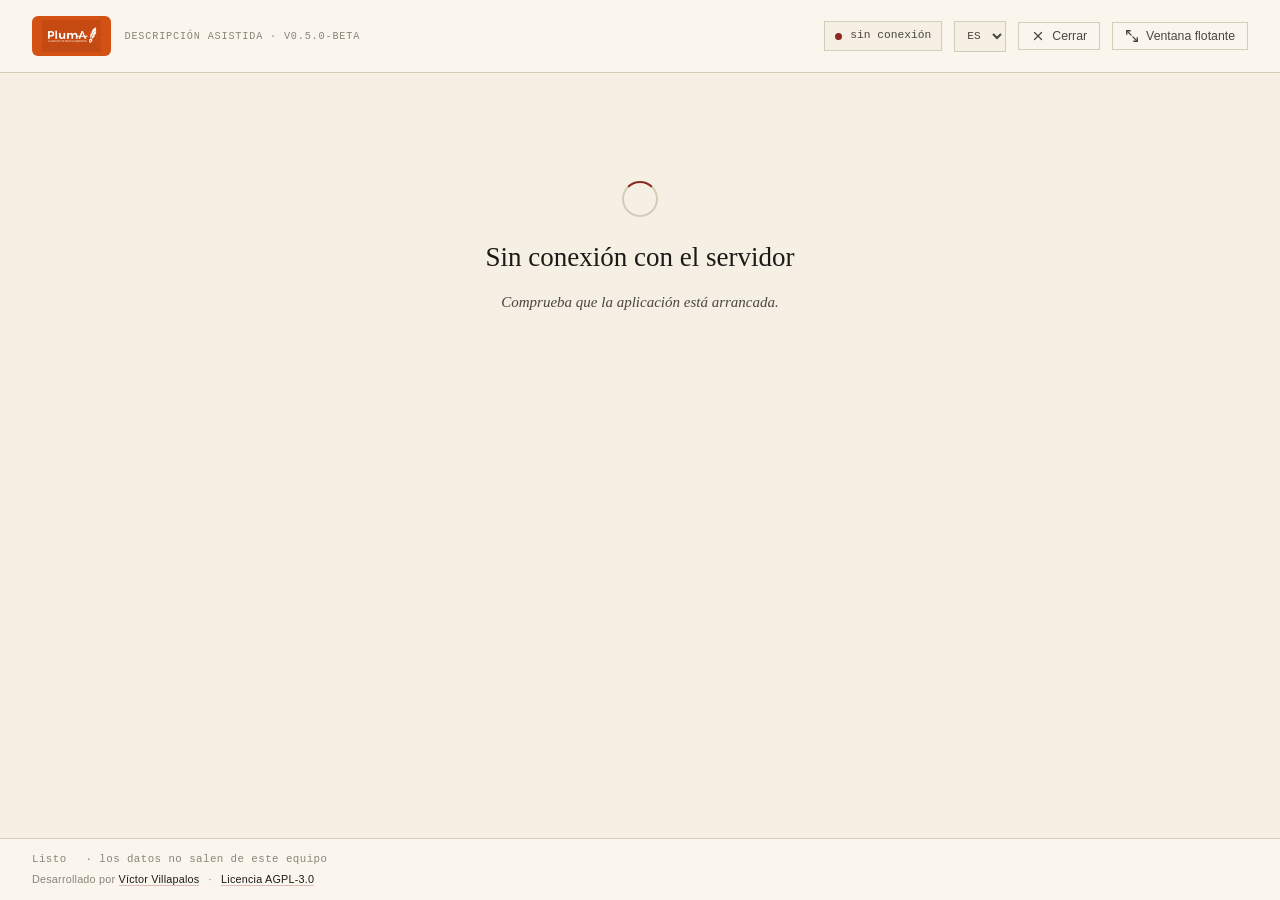
==== frontend/static/index.html @ 793b1671 "Corrige rutas offline y política de cierre/apagado en PlumA beta" ====
<!DOCTYPE html>
<html lang="es">
<head>
<meta charset="UTF-8">
<meta name="viewport" content="width=device-width, initial-scale=1.0">
<meta name="color-scheme" content="light">
<title>PlumA</title>

<!-- Sin dependencias externas: la interfaz usa tipografías del sistema
     y no carga Google Fonts ni otros CDN. -->

<link rel="stylesheet" href="styles.css">

<link rel="icon" type="image/x-icon" href="img/favicon.ico">
<link rel="apple-touch-icon" sizes="180x180" href="img/apple-touch-icon.png">
</head>
<body>

<!-- =========================================================================
     CABECERA
     ====================================================================== -->
<header>
  <div class="marca">
    <img class="marca-logo" src="img/pluma-logo-header.png"
         alt="PlumA" width="auto" height="40">
    <div class="marca-texto">
      <div class="marca-subtitulo" data-i18n="brand.subtitle">AI Assistant for Archival Description · v0.5.0-beta</div>
    </div>
  </div>

  <div class="controles-cabecera">
    <div class="estado-modelo" id="estado-modelo" title="Estado del motor de IA" data-i18n-title="engine.statusTitle">
      <span class="estado-punto" id="estado-punto"></span>
      <span id="estado-texto" data-i18n="engine.checking">comprobando…</span>
    </div>

    <label class="selector-idioma-label" title="Idioma de la interfaz" data-i18n-title="language.title">
      <span class="solo-lectores" data-i18n="language.label">Idioma</span>
      <select class="selector-idioma" id="selector-idioma" aria-label="Idioma de la interfaz" data-i18n-aria-label="language.title">
        <option value="es">ES</option>
        <option value="en">EN</option>
      </select>
    </label>

    <button class="boton-cabecera" id="boton-cerrar-interfaz" title="Cerrar solo la interfaz" data-i18n-title="closeInterface.title">
      <svg width="14" height="14" viewBox="0 0 16 16" fill="none" stroke="currentColor" stroke-width="1.5" stroke-linecap="round" stroke-linejoin="round">
        <path d="M4 4 L12 12"/>
        <path d="M12 4 L4 12"/>
      </svg>
      <span data-i18n="closeInterface.button">Cerrar</span>
    </button>

    <button class="boton-cabecera boton-apagar" id="boton-apagar" style="display:none" aria-hidden="true" disabled title="Apagar el servidor local" data-i18n-title="shutdown.title">
      <svg width="14" height="14" viewBox="0 0 16 16" fill="none" stroke="currentColor" stroke-width="1.5" stroke-linecap="round" stroke-linejoin="round">
        <path d="M8 2 L8 8"/>
        <path d="M4.5 4.5 A5 5 0 1 0 11.5 4.5"/>
      </svg>
      <span data-i18n="shutdown.button">Apagar</span>
    </button>

    <button class="boton-cabecera" id="boton-flotante" title="Abrir en ventana flotante sobre otras aplicaciones" data-i18n-title="float.title">
      <svg width="14" height="14" viewBox="0 0 16 16" fill="none" stroke="currentColor" stroke-width="1.5" stroke-linecap="round" stroke-linejoin="round">
        <path d="M6 2 L2 2 L2 6"/>
        <path d="M10 14 L14 14 L14 10"/>
        <path d="M2 2 L7 7"/>
        <path d="M14 14 L9 9"/>
      </svg>
      <span data-i18n="float.button">Ventana flotante</span>
    </button>
  </div>
</header>

<!-- =========================================================================
     CONTENIDO PRINCIPAL
     Tres pantallas que se alternan según el estado de la aplicación.
     ====================================================================== -->
<main>

  <!-- ==== Pantalla 1: motor no listo ================================== -->
  <section class="pantalla pantalla-motor" id="pantalla-motor">
    <div class="spinner"></div>
    <h1 id="motor-titulo" data-i18n="engine.preparingTitle">Preparando el asistente…</h1>
    <p id="motor-mensaje" data-i18n="engine.checkingFull">Comprobando el motor de IA</p>
    <div class="error-motor" id="motor-error" style="display: none;"></div>
  </section>

  <!-- ==== Pantalla 2: bienvenida ======================================= -->
  <section class="pantalla bienvenida" id="pantalla-bienvenida">
    <h1 class="bienvenida-titular" data-i18n-html="welcome.title">
      Descripción archivística asistida,<br>en su propio equipo.
    </h1>
    <p class="bienvenida-descripcion" data-i18n="welcome.description">
      Suba un documento y reciba propuestas de descripción según las normas del Consejo Internacional de Archivos. Todo el procesamiento ocurre localmente, sin conexión a servicios externos.
    </p>

    <div class="drop-zone" id="drop-zone" tabindex="0" role="button" aria-label="Arrastre un documento o haga clic para seleccionarlo" data-i18n-aria-label="drop.aria">
      <svg class="drop-icono" viewBox="0 0 40 40" fill="none" stroke="currentColor" stroke-width="1.25" stroke-linecap="round" stroke-linejoin="round" aria-hidden="true">
        <path d="M10 6 L26 6 L32 12 L32 34 L10 34 Z"/>
        <path d="M26 6 L26 12 L32 12"/>
        <path d="M21 18 L21 28 M16 23 L21 18 L26 23"/>
      </svg>
      <div class="drop-titulo serif" data-i18n="drop.title">Arrastre aquí un documento</div>
      <div class="drop-secundario" data-i18n="drop.subtitle">o haga clic para seleccionarlo</div>
      <div class="drop-formatos">PDF · DOCX · TXT · JPG · PNG · TIFF</div>
    </div>
    <input type="file" id="selector-fichero" style="display: none;" accept=".pdf,.docx,.txt,.jpg,.jpeg,.png,.tif,.tiff,.webp">

    <div class="privacidad-nota">
      <svg width="12" height="12" viewBox="0 0 12 12" fill="none" stroke="currentColor" stroke-width="1.5" stroke-linecap="round" stroke-linejoin="round" aria-hidden="true">
        <rect x="2" y="5" width="8" height="6"/>
        <path d="M4 5 L4 3.5 A2 2 0 0 1 8 3.5 L8 5"/>
      </svg>
      <span data-i18n="privacy.local">Los documentos no salen de este equipo — procesamiento 100% local</span>
    </div>

    <div class="idioma-salida-nota">
      <span data-i18n="outputLanguage.note">Idioma de salida: la descripción se generará en el idioma seleccionado en la interfaz.</span>
    </div>
  </section>

  <!-- ==== Pantalla 3: sesión de trabajo ================================ -->
  <section class="pantalla sesion" id="pantalla-sesion">

    <div class="contexto-documento">
      <div class="documento-info">
        <svg class="documento-icono" viewBox="0 0 32 32" fill="none" stroke="currentColor" stroke-width="1.5" stroke-linecap="round" stroke-linejoin="round" aria-hidden="true">
          <path d="M7 4 L20 4 L25 9 L25 28 L7 28 Z"/>
          <path d="M20 4 L20 9 L25 9"/>
        </svg>
        <div class="documento-datos">
          <div class="documento-nombre serif" id="documento-nombre">—</div>
          <div class="documento-meta mono" id="documento-meta">—</div>
        </div>
      </div>

      <div class="tipo-detectado" id="tipo-detectado" style="display: none;">
        <div>
          <div class="tipo-etiqueta" data-i18n="detectedType.label">Tipo documental detectado</div>
          <div style="margin-top: 3px;">
            <span class="tipo-valor serif" id="tipo-nombre">—</span>
            <span class="tipo-confianza" id="tipo-confianza">
              <span class="tipo-confianza-punto"></span>
              <span id="tipo-confianza-texto">—</span>
            </span>
          </div>
        </div>
      </div>

      <button class="boton-cabecera" id="boton-otro-documento" title="Procesar otro documento" data-i18n-title="otherDocument.title">
        <svg width="14" height="14" viewBox="0 0 16 16" fill="none" stroke="currentColor" stroke-width="1.5" stroke-linecap="round" stroke-linejoin="round">
          <path d="M8 3 L8 11 M5 6 L8 3 L11 6"/>
          <path d="M3 13 L13 13"/>
        </svg>
        <span data-i18n="otherDocument.button">Otro documento</span>
      </button>
    </div>

    <div class="controles-extraccion">
      <div class="bloque-control">
        <span class="etiqueta-control" data-i18n="controls.standard">Norma</span>
        <select class="selector-norma" id="selector-norma"></select>
      </div>

      <div class="bloque-control">
        <span class="etiqueta-control" data-i18n="controls.mode">Modo</span>
        <div class="modos" id="selector-modo">
          <button class="modo activo" data-modo="esencial" data-i18n="mode.essential">Esencial</button>
          <button class="modo" data-modo="completo" data-i18n="mode.complete">Completo</button>
          <button class="modo" id="boton-personalizar" data-i18n="custom.button" title="Filtrar campos a mostrar y exportar" data-i18n-title="custom.title">Personalizar campos</button>
        </div>
      </div>

      <div class="idioma-salida-nota idioma-salida-nota-sesion">
        <span data-i18n="outputLanguage.note">Idioma de salida: la descripción se generará en el idioma seleccionado en la interfaz.</span>
      </div>

      <button class="boton boton-primario" id="boton-reprocesar" title="Volver a procesar con la configuración actual" data-i18n-title="reprocess.title">
        <svg width="13" height="13" viewBox="0 0 16 16" fill="none" stroke="currentColor" stroke-width="1.5" stroke-linecap="round" stroke-linejoin="round">
          <path d="M13 8 A5 5 0 1 1 8 3 L11 3 M11 1 L11 5"/>
        </svg>
        <span data-i18n="reprocess.button">Reprocesar</span>
      </button>
    </div>

    <div class="cabecera-norma">
      <div class="norma-activa">
        <span class="norma-codigo mono" id="norma-codigo">—</span>
        <span class="norma-nombre" id="norma-nombre">—</span>
      </div>
      <div class="progreso" id="progreso" data-i18n="progress.empty">— campos</div>
    </div>

    <div id="advertencias"></div>

    <section class="ficha-auditoria" id="ficha-auditoria" style="display: none;">
      <button class="ficha-auditoria-cabecera" id="ficha-auditoria-toggle" type="button">
        <span class="ficha-auditoria-titulo" data-i18n="audit.title">Ficha técnica del proceso</span>
        <span class="ficha-auditoria-resumen mono" id="ficha-auditoria-resumen">—</span>
      </button>
      <div class="ficha-auditoria-detalle" id="ficha-auditoria-detalle" style="display: none;"></div>
    </section>

    <div id="lista-campos"></div>

    <div class="mostrar-ocultos" id="mostrar-ocultos" style="display: none;">
      <span data-i18n="hidden.showBefore">Mostrar los</span> <span id="n-ocultos">0</span> <span data-i18n="hidden.showAfter">campos restantes para cumplimentar manualmente</span>
    </div>

  </section>

</main>

<!-- =========================================================================
     PIE
     ====================================================================== -->
<footer>
  <div class="pie-informacion">
    <div class="estado-trabajo">
      <span id="estado-trabajo-texto" data-i18n="status.ready">Listo</span>
      <span class="pie-privacidad" data-i18n="footer.local">· los datos no salen de este equipo</span>
    </div>
    <div class="credito-proyecto">
      <span data-i18n="footer.developedBy">Desarrollado por</span>
      <a href="https://www.victorvillapalos.es/" target="_blank" rel="noopener noreferrer">Víctor Villapalos</a>
      <span class="separador-pie">·</span>
      <a href="LICENSE.txt" target="_blank" rel="noopener noreferrer" data-i18n="footer.license">Licencia AGPL-3.0</a>
    </div>
  </div>

  <div class="acciones-pie" id="acciones-pie" style="display: none;">
    <button class="boton" id="boton-exportar-json" title="Descargar como JSON" data-i18n-title="export.json">
      <svg width="13" height="13" viewBox="0 0 16 16" fill="none" stroke="currentColor" stroke-width="1.5" stroke-linecap="round" stroke-linejoin="round">
        <path d="M3 13 L13 13 M8 3 L8 11 M5 8 L8 11 L11 8"/>
      </svg>
      JSON
    </button>
    <button class="boton" id="boton-exportar-auditoria" title="Descargar ficha técnica del proceso" data-i18n-title="audit.downloadTitle">
      <svg width="13" height="13" viewBox="0 0 16 16" fill="none" stroke="currentColor" stroke-width="1.5" stroke-linecap="round" stroke-linejoin="round">
        <path d="M3 2.5 L13 2.5 L13 13.5 L3 13.5 Z"/>
        <path d="M5 6 L11 6 M5 8.5 L11 8.5 M5 11 L9 11"/>
      </svg>
      Auditoría
    </button>
    <button class="boton" id="boton-exportar-csv" title="Descargar como CSV (compatible con Excel)" data-i18n-title="export.csv">
      <svg width="13" height="13" viewBox="0 0 16 16" fill="none" stroke="currentColor" stroke-width="1.5" stroke-linecap="round" stroke-linejoin="round">
        <rect x="2" y="2" width="12" height="12"/>
        <line x1="2" y1="6" x2="14" y2="6"/>
        <line x1="6" y1="6" x2="6" y2="14"/>
      </svg>
      CSV
    </button>
    <button class="boton" id="boton-exportar-ead" title="Descargar como EAD3 XML (para ArchivesSpace, AtoM)" data-i18n-title="export.ead">
      <svg width="13" height="13" viewBox="0 0 16 16" fill="none" stroke="currentColor" stroke-width="1.5" stroke-linecap="round" stroke-linejoin="round">
        <path d="M2 4 L14 4 L14 13 L2 13 Z"/>
        <path d="M2 4 L8 9 L14 4"/>
      </svg>
      EAD
    </button>
    <button class="boton" id="boton-exportar-eac" title="Descargar como EAC-CPF XML (solo ISAAR)" data-i18n-title="export.eac">
      <svg width="13" height="13" viewBox="0 0 16 16" fill="none" stroke="currentColor" stroke-width="1.5" stroke-linecap="round" stroke-linejoin="round">
        <circle cx="8" cy="5" r="2.5"/>
        <path d="M3 14 C 3 10 5 9 8 9 C 11 9 13 10 13 14"/>
      </svg>
      EAC-CPF
    </button>
    <button class="boton" id="boton-exportar-turtle" title="Descargar como RDF/Turtle (solo RIC)" data-i18n-title="export.turtle.title">
      <svg width="13" height="13" viewBox="0 0 16 16" fill="none" stroke="currentColor" stroke-width="1.5" stroke-linecap="round" stroke-linejoin="round">
        <circle cx="4" cy="4" r="1.5"/>
        <circle cx="12" cy="4" r="1.5"/>
        <circle cx="8" cy="12" r="1.5"/>
        <line x1="5" y1="5" x2="7" y2="11"/>
        <line x1="11" y1="5" x2="9" y2="11"/>
        <line x1="5.5" y1="4" x2="10.5" y2="4"/>
      </svg>
      Turtle
    </button>
  </div>
</footer>

<!-- =========================================================================
     OVERLAY Y TOASTS
     ====================================================================== -->
<div class="overlay-procesando" id="overlay-procesando">
  <div class="spinner"></div>
  <p id="overlay-mensaje" data-i18n="processing.overlay">Analizando el documento…</p>
  <div class="meta" id="overlay-meta"></div>
</div>

<div class="toasts" id="toasts"></div>

<!-- Plantilla de campo (se clona por JS) -->
<template id="plantilla-campo">
  <div class="campo">
    <div class="campo-cabecera">
      <div class="campo-titulo">
        <span class="campo-codigo mono"></span>
        <span class="campo-nombre"></span>
      </div>
      <div class="campo-meta">
        <span class="confianza-badge">
          <span class="confianza-punto"></span>
          <span class="confianza-texto"></span>
        </span>
      </div>
    </div>
    <div class="campo-cuerpo">
      <textarea class="campo-valor" rows="1"></textarea>
      <button class="boton-copiar" title="Copiar al portapapeles" data-i18n-title="copy.title">
        <svg class="icono-copiar" width="14" height="14" viewBox="0 0 16 16" fill="none" stroke="currentColor" stroke-width="1.5" stroke-linecap="round" stroke-linejoin="round">
          <rect x="4" y="4" width="9" height="10"/>
          <path d="M4 11 L3 11 L3 2 L11 2 L11 4"/>
        </svg>
        <svg class="icono-ok" width="14" height="14" viewBox="0 0 16 16" fill="none" stroke="currentColor" stroke-width="1.5" stroke-linecap="round" stroke-linejoin="round" style="display: none;">
          <path d="M3 8 L7 12 L13 4"/>
        </svg>
      </button>
    </div>
    <div class="campo-evidencia" style="display: none;"></div>
    <div class="campo-evidencia-estado" style="display: none;"></div>
  </div>
</template>

<!-- =========================================================================
     MODAL DE PERSONALIZACIÓN DE CAMPOS
     ====================================================================== -->
<div class="modal-overlay" id="modal-personalizar" style="display: none;" role="dialog" aria-modal="true" aria-labelledby="modal-personalizar-titulo">
  <div class="modal-contenido">
    <header class="modal-cabecera">
      <h2 class="serif" id="modal-personalizar-titulo" data-i18n="custom.title">Selección de campos a mostrar y exportar</h2>
      <button class="modal-cerrar" id="modal-cerrar" aria-label="Cerrar">×</button>
    </header>
    <div class="modal-cuerpo">
      <p class="modal-descripcion" data-i18n="custom.description">Elige qué campos quieres mantener visibles. Esto solo afecta a lo que ves y exportas; el documento ya está procesado.</p>
      <div class="modal-acciones-rapidas">
        <button class="boton boton-pequeno" id="modal-todos" data-i18n="custom.selectAll">Seleccionar todos</button>
        <button class="boton boton-pequeno" id="modal-ninguno" data-i18n="custom.selectNone">Deseleccionar todos</button>
        <button class="boton boton-pequeno" id="modal-esenciales" data-i18n="custom.essentialOnly">Solo esenciales</button>
      </div>
      <div class="modal-cuadricula" id="modal-cuadricula"></div>
    </div>
    <footer class="modal-pie">
      <button class="boton" id="modal-cancelar" data-i18n="custom.cancel">Cancelar</button>
      <button class="boton boton-primario" id="modal-aplicar" data-i18n="custom.apply">Aplicar</button>
    </footer>
  </div>
</div>

<script src="app.js" defer></script>
</body>
</html>
---- frontend/static/styles.css ----
/* =============================================================================
   PlumA — hoja de estilos
   -----------------------------------------------------------------------------
   Paleta inspirada en material archivístico: papel (fondo), tinta (texto),
   lacre (acento), ámbar (confianza). La release endurecida usa pilas
   tipográficas del sistema para evitar ficheros de fuente inválidos o
   dependencias externas.
   ========================================================================== */

/* ===== Tipografía ======================================================== */
/*
   La release endurecida no incluye ficheros de fuente descargados a medias.
   Se usan pilas de sistema por defecto. Si se desean fuentes autohospedadas,
   ejecutar frontend/static/fonts/descargar-fuentes.* y volver a activar
   @font-face con ficheros reales.
*/

/* ===== Variables de diseño ============================================== */
:root {
  --papel: #f5efe4;
  --papel-claro: #faf6ee;
  --papel-borde: #ebe2cf;
  --tinta: #1c1a16;
  --tinta-media: #4a463f;
  --tinta-tenue: #8a8479;
  --tinta-fantasma: #b8b1a3;
  --filete: #d4cdb8;
  --filete-suave: #e3dcc8;
  --lacre: #8b2820;
  --lacre-suave: rgba(139, 40, 32, 0.08);
  --ambar: #c08515;
  --ambar-suave: #d9b768;
  --verde: #6b8e3d;
  --verde-suave: rgba(107, 142, 61, 0.1);
}

/* ===== Reset y base ===================================================== */
* { box-sizing: border-box; margin: 0; padding: 0; }
html { font-size: 15px; }
body {
  font-family: -apple-system, BlinkMacSystemFont, 'Segoe UI', Roboto, Arial, sans-serif;
  font-weight: 400;
  background: var(--papel);
  color: var(--tinta);
  line-height: 1.55;
  -webkit-font-smoothing: antialiased;
  min-height: 100vh;
  display: flex;
  flex-direction: column;
}
.serif { font-family: Georgia, 'Times New Roman', serif; font-optical-sizing: auto; }
.mono  { font-family: 'Consolas', 'Courier New', monospace; }

button { font-family: inherit; cursor: pointer; }
input, textarea { font-family: inherit; }

/* ===== Cabecera ========================================================= */
header {
  background: var(--papel-claro);
  border-bottom: 1px solid var(--filete);
  padding: 16px 32px;
  display: flex;
  align-items: center;
  justify-content: space-between;
  flex-shrink: 0;
}
.marca { display: flex; align-items: center; gap: 14px; }
.marca-logo {
  height: 40px;
  width: auto;
  display: block;
  /* Realce visual con el mismo color naranja del logo, para que se
     funda con el fondo del propio PNG y no aparezca un recuadro de
     color distinto. */
  padding: 4px 10px;
  background: #D25113;
  border-radius: 6px;
}
.marca-icono { width: 32px; height: 32px; color: var(--lacre); }  /* legado, mantenido para compatibilidad */
.marca-texto { display: flex; flex-direction: column; }
.marca-titulo {
  font-family: Georgia, 'Times New Roman', serif;
  font-size: 1.35rem;
  font-weight: 500;
  letter-spacing: -0.01em;
}
.marca-subtitulo {
  font-family: 'Consolas', 'Courier New', monospace;
  font-size: 0.68rem;
  color: var(--tinta-tenue);
  letter-spacing: 0.08em;
  text-transform: uppercase;
  margin-top: 2px;
}

.controles-cabecera { display: flex; align-items: center; gap: 12px; flex-wrap: wrap; justify-content: flex-end; }

.solo-lectores {
  position: absolute;
  width: 1px;
  height: 1px;
  padding: 0;
  margin: -1px;
  overflow: hidden;
  clip: rect(0, 0, 0, 0);
  white-space: nowrap;
  border: 0;
}

.selector-idioma {
  font-family: 'Consolas', 'Courier New', monospace;
  font-size: 0.74rem;
  color: var(--tinta-media);
  background: var(--papel);
  border: 1px solid var(--filete);
  padding: 5px 8px;
  height: 31px;
}
.selector-idioma:focus { outline: none; border-color: var(--tinta-media); }

.boton-apagar { color: var(--lacre); }
.boton-apagar:hover { border-color: var(--lacre); color: var(--lacre); background: var(--lacre-suave); }
.pie-privacidad { margin-left: 12px; }

.estado-modelo {
  display: flex;
  align-items: center;
  gap: 8px;
  font-family: 'Consolas', 'Courier New', monospace;
  font-size: 0.75rem;
  color: var(--tinta-media);
  padding: 5px 10px;
  border: 1px solid var(--filete);
  background: var(--papel);
}
.estado-punto {
  width: 7px; height: 7px; border-radius: 50%;
  background: var(--tinta-fantasma);
  flex-shrink: 0;
}
.estado-punto.ok { background: var(--verde); box-shadow: 0 0 0 3px var(--verde-suave); }
.estado-punto.trabajando {
  background: var(--ambar);
  animation: pulso 1.4s ease-in-out infinite;
}
.estado-punto.error { background: var(--lacre); }
@keyframes pulso {
  0%, 100% { opacity: 1; }
  50% { opacity: 0.4; }
}

.boton-cabecera {
  background: transparent;
  border: 1px solid var(--filete);
  color: var(--tinta-media);
  font-size: 0.82rem;
  padding: 6px 12px;
  transition: border-color 200ms ease, color 200ms ease;
  display: flex;
  align-items: center;
  gap: 7px;
}
.boton-cabecera:hover { border-color: var(--tinta-media); color: var(--tinta); }
.boton-cabecera:disabled { opacity: 0.5; cursor: not-allowed; }

/* ===== Estructura principal ============================================= */
main {
  flex: 1;
  width: 100%;
  max-width: 920px;
  margin: 0 auto;
  padding: 28px 32px 40px 32px;
}

.pantalla { display: none; }
.pantalla.activa { display: block; }

/* ===== Estado del motor (pantalla de espera del bootstrap) ============== */
.pantalla-motor {
  text-align: center;
  padding: 80px 24px;
}
.pantalla-motor h1 {
  font-family: Georgia, 'Times New Roman', serif;
  font-weight: 500;
  font-size: 1.8rem;
  margin-bottom: 12px;
}
.pantalla-motor p {
  font-family: Georgia, 'Times New Roman', serif;
  font-style: italic;
  color: var(--tinta-media);
  max-width: 520px;
  margin: 0 auto 24px;
}
.spinner {
  width: 36px; height: 36px;
  border: 2px solid var(--filete);
  border-top-color: var(--lacre);
  border-radius: 50%;
  margin: 0 auto 20px;
  animation: girar 0.9s linear infinite;
}
@keyframes girar { to { transform: rotate(360deg); } }

.error-motor {
  max-width: 560px;
  margin: 24px auto 0;
  padding: 16px 20px;
  background: var(--lacre-suave);
  border-left: 3px solid var(--lacre);
  text-align: left;
  font-size: 0.92rem;
  white-space: pre-wrap;
}

/* ===== Pantalla de bienvenida =========================================== */
.bienvenida { padding: 40px 0; }
.bienvenida-titular {
  font-family: Georgia, 'Times New Roman', serif;
  font-weight: 500;
  font-size: 2rem;
  letter-spacing: -0.015em;
  line-height: 1.3;
  margin-bottom: 12px;
  text-align: center;
}
.bienvenida-descripcion {
  font-family: Georgia, 'Times New Roman', serif;
  font-style: italic;
  font-size: 1.05rem;
  color: var(--tinta-media);
  max-width: 560px;
  margin: 0 auto 40px;
  text-align: center;
}

.drop-zone {
  border: 1.5px dashed var(--tinta-tenue);
  background: var(--papel-claro);
  padding: 48px 32px;
  cursor: pointer;
  transition: border-color 200ms ease, background 200ms ease;
  display: flex;
  flex-direction: column;
  align-items: center;
  gap: 14px;
  text-align: center;
}
.drop-zone:hover, .drop-zone.activa {
  border-color: var(--tinta);
  background: #fffbf2;
}
.drop-zone.activa { border-style: solid; }
.drop-icono { width: 36px; height: 36px; color: var(--tinta-media); }
.drop-titulo { font-family: Georgia, 'Times New Roman', serif; font-size: 1.2rem; color: var(--tinta); }
.drop-secundario { font-size: 0.88rem; color: var(--tinta-media); }
.drop-formatos {
  font-family: 'Consolas', 'Courier New', monospace;
  font-size: 0.7rem;
  color: var(--tinta-tenue);
  letter-spacing: 0.06em;
  margin-top: 2px;
}

.privacidad-nota {
  margin-top: 32px;
  font-family: 'Consolas', 'Courier New', monospace;
  font-size: 0.72rem;
  color: var(--tinta-tenue);
  letter-spacing: 0.04em;
  display: flex;
  align-items: center;
  justify-content: center;
  gap: 8px;
}

.idioma-salida-nota {
  margin-top: 10px;
  font-family: 'Consolas', 'Courier New', monospace;
  font-size: 0.72rem;
  color: var(--tinta-media);
  letter-spacing: 0.03em;
  text-align: center;
}

.idioma-salida-nota-sesion {
  margin-top: 0;
  text-align: left;
  max-width: 360px;
  line-height: 1.35;
}

/* ===== Sesión de trabajo ================================================ */
.contexto-documento {
  background: var(--papel-claro);
  border: 1px solid var(--filete);
  padding: 16px 20px;
  margin-bottom: 20px;
  display: flex;
  align-items: center;
  justify-content: space-between;
  gap: 20px;
  flex-wrap: wrap;
}
.documento-info {
  display: flex;
  align-items: center;
  gap: 14px;
  min-width: 0;
  flex: 1;
}
.documento-icono { width: 28px; height: 28px; color: var(--tinta-media); flex-shrink: 0; }
.documento-datos { min-width: 0; }
.documento-nombre {
  font-family: Georgia, 'Times New Roman', serif;
  font-size: 0.98rem;
  overflow: hidden;
  text-overflow: ellipsis;
  white-space: nowrap;
  max-width: 340px;
}
.documento-meta {
  font-family: 'Consolas', 'Courier New', monospace;
  font-size: 0.7rem;
  color: var(--tinta-tenue);
  letter-spacing: 0.04em;
  margin-top: 2px;
}

.tipo-detectado {
  display: flex;
  align-items: center;
  gap: 10px;
  padding-left: 20px;
  border-left: 1px solid var(--filete);
}
.tipo-etiqueta {
  font-family: 'Consolas', 'Courier New', monospace;
  font-size: 0.66rem;
  color: var(--tinta-tenue);
  text-transform: uppercase;
  letter-spacing: 0.08em;
}
.tipo-valor {
  font-family: Georgia, 'Times New Roman', serif;
  font-style: italic;
  font-size: 0.95rem;
}
.tipo-confianza {
  display: inline-flex;
  align-items: center;
  gap: 4px;
  font-family: 'Consolas', 'Courier New', monospace;
  font-size: 0.66rem;
  margin-left: 4px;
}
.tipo-confianza.alta { color: var(--verde); }
.tipo-confianza.media { color: var(--ambar); }
.tipo-confianza.baja { color: var(--ambar-suave); }
.tipo-confianza-punto {
  width: 5px; height: 5px; border-radius: 50%;
  background: currentColor;
}

/* ===== Barra de modo y norma ============================================ */
.controles-extraccion {
  display: flex;
  justify-content: space-between;
  align-items: center;
  gap: 16px;
  padding: 12px 0;
  margin-bottom: 6px;
  border-bottom: 1px solid var(--filete-suave);
  flex-wrap: wrap;
}
.bloque-control {
  display: flex;
  align-items: center;
  gap: 10px;
}
.etiqueta-control {
  font-family: 'Consolas', 'Courier New', monospace;
  font-size: 0.7rem;
  color: var(--tinta-tenue);
  text-transform: uppercase;
  letter-spacing: 0.08em;
}
.selector-norma {
  font-family: inherit;
  font-size: 0.88rem;
  padding: 5px 10px;
  background: transparent;
  color: var(--tinta);
  border: 1px solid var(--filete);
  min-width: 140px;
}
.selector-norma:focus { outline: none; border-color: var(--tinta); }

.modos {
  display: flex;
  gap: 2px;
  background: var(--papel-claro);
  border: 1px solid var(--filete);
  padding: 2px;
}
.modo {
  background: transparent;
  border: none;
  padding: 6px 14px;
  font-size: 0.84rem;
  color: var(--tinta-media);
  transition: all 180ms ease;
  display: flex;
  align-items: center;
  gap: 6px;
}
.modo:hover { color: var(--tinta); }
.modo.activo {
  background: var(--tinta);
  color: var(--papel-claro);
}
.modo-indicador {
  font-family: 'Consolas', 'Courier New', monospace;
  font-size: 0.7rem;
  opacity: 0.7;
}

/* ===== Cabecera de la norma ============================================= */
.cabecera-norma {
  padding: 18px 0 14px 0;
  display: flex;
  align-items: baseline;
  justify-content: space-between;
  gap: 12px;
  flex-wrap: wrap;
}
.norma-activa { display: flex; align-items: baseline; gap: 12px; }
.norma-codigo {
  font-family: 'Consolas', 'Courier New', monospace;
  font-size: 0.82rem;
  color: var(--lacre);
  font-weight: 500;
  letter-spacing: 0.04em;
}
.norma-nombre {
  font-family: Georgia, 'Times New Roman', serif;
  font-size: 1rem;
  color: var(--tinta-media);
  font-style: italic;
}
.progreso {
  font-family: 'Consolas', 'Courier New', monospace;
  font-size: 0.72rem;
  color: var(--tinta-tenue);
  letter-spacing: 0.04em;
}

/* ===== Áreas y campos =================================================== */
.area-titulo {
  font-family: Georgia, 'Times New Roman', serif;
  font-size: 0.76rem;
  font-weight: 600;
  text-transform: uppercase;
  letter-spacing: 0.18em;
  color: var(--tinta-tenue);
  margin: 32px 0 10px 0;
  padding-bottom: 8px;
  border-bottom: 1px solid var(--filete);
}
.area-titulo:first-of-type { margin-top: 14px; }

.campo {
  padding: 18px 16px;
  border-left: 2px solid transparent;
  margin-left: -16px;
  margin-right: -16px;
  transition: background 180ms ease, border-color 180ms ease;
  position: relative;
}
.campo:hover { background: var(--papel-claro); }
.campo.confianza-media { border-left-color: var(--ambar); }
.campo.confianza-baja { border-left-color: var(--ambar-suave); }
.campo.manual { opacity: 0.8; }

.campo-cabecera {
  display: flex;
  align-items: baseline;
  justify-content: space-between;
  margin-bottom: 8px;
  gap: 10px;
}
.campo-titulo {
  display: flex;
  align-items: baseline;
  gap: 10px;
  flex-wrap: wrap;
}
.campo-codigo {
  font-family: 'Consolas', 'Courier New', monospace;
  font-size: 0.7rem;
  color: var(--tinta-tenue);
  letter-spacing: 0.04em;
}
.campo-nombre {
  font-size: 0.9rem;
  font-weight: 500;
}
.campo-obligatorio {
  font-family: Georgia, 'Times New Roman', serif;
  font-style: italic;
  color: var(--lacre);
  font-size: 0.85rem;
  margin-left: 2px;
}
.campo-meta {
  display: flex;
  align-items: center;
  gap: 8px;
  font-family: 'Consolas', 'Courier New', monospace;
  font-size: 0.68rem;
  color: var(--tinta-tenue);
  text-transform: uppercase;
  letter-spacing: 0.05em;
}
.confianza-badge { display: flex; align-items: center; gap: 5px; }
.confianza-punto {
  width: 6px; height: 6px; border-radius: 50%;
}
.confianza-alta .confianza-punto { background: var(--verde); }
.confianza-media .confianza-punto { background: var(--ambar); }
.confianza-baja .confianza-punto { background: var(--ambar-suave); }

.campo-cuerpo { display: flex; align-items: flex-start; gap: 10px; }

.campo-valor {
  flex: 1;
  font-family: Georgia, 'Times New Roman', serif;
  font-size: 1.02rem;
  line-height: 1.55;
  color: var(--tinta);
  background: transparent;
  border: none;
  border-bottom: 1px solid transparent;
  padding: 4px 0;
  resize: none;
  width: 100%;
  min-height: 1.6em;
  transition: border-color 180ms ease;
  overflow: hidden;
  white-space: pre-wrap;
  overflow-wrap: break-word;
  display: block;
}
.campo-valor:focus { outline: none; border-bottom-color: var(--tinta); }
.campo-valor.vacio, .campo-valor::placeholder {
  color: var(--tinta-fantasma);
  font-style: italic;
  font-size: 0.9rem;
}
.campo-valor.fecha, .campo-valor.codigo {
  font-family: 'Consolas', 'Courier New', monospace;
  font-size: 0.9rem;
}

.boton-copiar {
  flex-shrink: 0;
  background: transparent;
  border: 1px solid transparent;
  color: var(--tinta-tenue);
  width: 30px; height: 30px;
  display: flex;
  align-items: center;
  justify-content: center;
  transition: all 180ms ease;
  margin-top: 2px;
}
.campo:hover .boton-copiar {
  color: var(--tinta-media);
  border-color: var(--filete);
}
.boton-copiar:hover {
  color: var(--tinta) !important;
  border-color: var(--tinta) !important;
  background: var(--papel);
}
.boton-copiar.copiado {
  color: var(--verde) !important;
  border-color: var(--verde) !important;
}
/* Cambio de icono por clase en lugar de manipular style.display.
   Si un setTimeout falla, los iconos vuelven solos al quitar la clase. */
.boton-copiar .icono-ok { display: none; }
.boton-copiar.copiado .icono-copiar { display: none; }
.boton-copiar.copiado .icono-ok { display: block; }

.campo-evidencia {
  margin-top: 10px;
  padding: 8px 12px;
  background: var(--papel);
  border-left: 2px solid var(--filete);
  font-family: Georgia, 'Times New Roman', serif;
  font-style: italic;
  font-size: 0.85rem;
  color: var(--tinta-media);
  line-height: 1.5;
}
.campo:hover .campo-evidencia { border-left-color: var(--tinta-tenue); }
.campo-evidencia::before {
  content: 'Fuente: ';
  font-family: 'Consolas', 'Courier New', monospace;
  font-style: normal;
  font-size: 0.68rem;
  color: var(--tinta-tenue);
  text-transform: uppercase;
  letter-spacing: 0.06em;
  margin-right: 4px;
}

.campo-evidencia-estado {
  margin-top: 7px;
  padding: 3px 7px;
  border: 1px solid var(--filete-suave);
  background: var(--papel-claro);
  color: var(--tinta-tenue);
  font-family: 'Consolas', 'Courier New', monospace;
  font-size: 0.64rem;
  text-transform: uppercase;
  letter-spacing: 0.05em;
}
.campo-evidencia-estado.estado-localizada {
  border-color: rgba(107, 142, 61, 0.35);
  color: var(--verde);
  background: var(--verde-suave);
}
.campo-evidencia-estado.estado-no_localizada,
.campo-evidencia-estado.estado-no_verificable {
  border-color: rgba(192, 133, 21, 0.35);
  color: var(--ambar);
}

.ficha-auditoria {
  margin: 16px 0 18px;
  border: 1px solid var(--filete-suave);
  background: var(--papel-claro);
}
.ficha-auditoria-cabecera {
  width: 100%;
  background: transparent;
  border: 0;
  padding: 11px 14px;
  display: flex;
  align-items: center;
  justify-content: space-between;
  gap: 14px;
  color: var(--tinta);
  text-align: left;
}
.ficha-auditoria-titulo {
  font-family: Georgia, 'Times New Roman', serif;
  font-size: 0.92rem;
  font-weight: 600;
}
.ficha-auditoria-resumen {
  font-size: 0.68rem;
  color: var(--tinta-tenue);
  text-align: right;
}
.ficha-auditoria-detalle {
  border-top: 1px solid var(--filete-suave);
  padding: 8px 14px 12px;
}
.ficha-auditoria-fila {
  display: grid;
  grid-template-columns: minmax(120px, 0.35fr) 1fr;
  gap: 12px;
  padding: 5px 0;
  font-size: 0.8rem;
  border-bottom: 1px solid rgba(212, 205, 184, 0.45);
}
.ficha-auditoria-fila:last-child { border-bottom: 0; }
.ficha-auditoria-fila span { color: var(--tinta-tenue); }
.ficha-auditoria-fila strong {
  color: var(--tinta-media);
  font-family: 'Consolas', 'Courier New', monospace;
  font-weight: 400;
  overflow-wrap: anywhere;
}

.aviso-advertencia {
  background: var(--lacre-suave);
  border-left: 2px solid var(--lacre);
  padding: 10px 14px;
  margin: 16px 0;
  font-size: 0.85rem;
  color: var(--lacre);
  display: flex;
  align-items: flex-start;
  gap: 10px;
  line-height: 1.5;
}
.aviso-advertencia svg { flex-shrink: 0; margin-top: 2px; }

.mostrar-ocultos {
  margin-top: 28px;
  padding: 12px 0;
  text-align: center;
  font-size: 0.85rem;
  color: var(--tinta-media);
  font-style: italic;
  cursor: pointer;
  border-top: 1px solid var(--filete-suave);
  transition: color 180ms ease;
}
.mostrar-ocultos:hover { color: var(--tinta); }

/* ===== Procesamiento (overlay) ========================================== */
.overlay-procesando {
  position: fixed;
  inset: 0;
  background: rgba(245, 239, 228, 0.92);
  display: none;
  align-items: center;
  justify-content: center;
  flex-direction: column;
  z-index: 100;
  backdrop-filter: blur(2px);
}
.overlay-procesando.activo { display: flex; }
.overlay-procesando .spinner { margin-bottom: 20px; }
.overlay-procesando p {
  font-family: Georgia, 'Times New Roman', serif;
  font-style: italic;
  font-size: 1.1rem;
  color: var(--tinta);
  max-width: 420px;
  text-align: center;
}
.overlay-procesando .meta {
  font-family: 'Consolas', 'Courier New', monospace;
  font-size: 0.72rem;
  color: var(--tinta-tenue);
  letter-spacing: 0.04em;
  margin-top: 12px;
}

/* ===== Pie ============================================================== */
footer {
  background: var(--papel-claro);
  border-top: 1px solid var(--filete);
  padding: 12px 32px;
  display: flex;
  align-items: center;
  justify-content: space-between;
  flex-shrink: 0;
  flex-wrap: wrap;
  gap: 12px;
}
.pie-informacion {
  display: flex;
  flex-direction: column;
  gap: 4px;
  min-width: 260px;
}
.estado-trabajo {
  font-family: 'Consolas', 'Courier New', monospace;
  font-size: 0.72rem;
  color: var(--tinta-tenue);
  letter-spacing: 0.04em;
}
.credito-proyecto {
  font-size: 0.72rem;
  color: var(--tinta-tenue);
  letter-spacing: 0.02em;
}
.credito-proyecto a {
  color: var(--tinta);
  text-decoration: none;
  border-bottom: 1px solid rgba(139, 40, 32, 0.28);
}
.credito-proyecto a:hover {
  color: var(--rojo);
  border-bottom-color: var(--rojo);
}
.separador-pie { margin: 0 6px; color: var(--tinta-tenue); }
.acciones-pie { display: flex; gap: 8px; flex-wrap: wrap; }
.boton {
  font-size: 0.86rem;
  padding: 7px 14px;
  background: transparent;
  color: var(--tinta);
  border: 1px solid var(--filete);
  transition: all 180ms ease;
  display: flex;
  align-items: center;
  gap: 7px;
}
.boton:hover { border-color: var(--tinta); background: var(--papel); }
.boton-primario {
  background: var(--tinta);
  color: var(--papel-claro);
  border-color: var(--tinta);
}
.boton-primario:hover {
  background: var(--lacre);
  border-color: var(--lacre);
}

/* ===== Toasts (notificaciones efímeras) ================================= */
.toasts {
  position: fixed;
  bottom: 80px;
  right: 24px;
  display: flex;
  flex-direction: column;
  gap: 8px;
  z-index: 50;
  pointer-events: none;
}
.toast {
  background: var(--tinta);
  color: var(--papel-claro);
  padding: 10px 16px;
  font-size: 0.88rem;
  display: flex;
  align-items: center;
  gap: 10px;
  animation: toast-in 200ms ease;
  pointer-events: auto;
}
.toast.error { background: var(--lacre); }
.toast.ok { background: var(--verde); }
@keyframes toast-in {
  from { transform: translateY(10px); opacity: 0; }
  to { transform: translateY(0); opacity: 1; }
}

/* ===== Scrollbars ======================================================= */
::-webkit-scrollbar { width: 10px; height: 10px; }
::-webkit-scrollbar-track { background: transparent; }
::-webkit-scrollbar-thumb { background: var(--filete); border: 2px solid var(--papel); }
::-webkit-scrollbar-thumb:hover { background: var(--tinta-tenue); }

/* ===== Adaptación para modo flotante (ventana estrecha) ================= */
@media (max-width: 520px) {
  header { padding: 12px 16px; }
  main { padding: 16px; }
  .marca-titulo { font-size: 1.1rem; }
  .marca-subtitulo { display: none; }
  .controles-cabecera { gap: 8px; }
  .estado-modelo { display: none; }
  .contexto-documento { flex-direction: column; align-items: flex-start; }
  .tipo-detectado { padding-left: 0; border-left: none; padding-top: 8px; border-top: 1px solid var(--filete); width: 100%; }
  .controles-extraccion { flex-direction: column; align-items: stretch; }
  footer { padding: 10px 16px; }
  .pie-informacion { min-width: 0; width: 100%; }
  .campo-evidencia { font-size: 0.8rem; }
}

/* ===== Modal de personalización de campos =============================== */
.modal-overlay {
  position: fixed;
  top: 0; left: 0; right: 0; bottom: 0;
  background: rgba(28, 26, 22, 0.55);
  z-index: 1000;
  display: flex;
  align-items: center;
  justify-content: center;
  padding: 20px;
  animation: modal-fade-in 0.15s ease-out;
}
@keyframes modal-fade-in {
  from { opacity: 0; }
  to   { opacity: 1; }
}

.modal-contenido {
  background: var(--papel-claro);
  border: 1px solid var(--filete);
  border-radius: 8px;
  width: 100%;
  max-width: 720px;
  max-height: 85vh;
  display: flex;
  flex-direction: column;
  box-shadow: 0 12px 40px rgba(28, 26, 22, 0.25);
}

.modal-cabecera {
  display: flex;
  align-items: center;
  justify-content: space-between;
  padding: 16px 22px;
  border-bottom: 1px solid var(--filete-suave);
}
.modal-cabecera h2 {
  margin: 0;
  font-size: 1.15rem;
  font-weight: 500;
  color: var(--tinta);
}
.modal-cerrar {
  background: none;
  border: none;
  font-size: 1.6rem;
  line-height: 1;
  color: var(--tinta-tenue);
  cursor: pointer;
  padding: 0 6px;
  transition: color 0.1s;
}
.modal-cerrar:hover {
  color: var(--tinta);
}

.modal-cuerpo {
  padding: 16px 22px;
  overflow-y: auto;
  flex: 1;
}
.modal-descripcion {
  font-size: 0.9rem;
  color: var(--tinta-media);
  margin: 0 0 12px;
  line-height: 1.5;
}

.modal-acciones-rapidas {
  display: flex;
  gap: 8px;
  margin-bottom: 16px;
  flex-wrap: wrap;
}
.boton-pequeno {
  font-size: 0.78rem;
  padding: 4px 10px;
}

.modal-cuadricula {
  display: flex;
  flex-direction: column;
  gap: 16px;
}
.modal-area {
  border: 1px solid var(--filete-suave);
  border-radius: 6px;
  padding: 12px 14px;
  background: var(--papel);
}
.modal-area-titulo {
  font-family: Georgia, 'Times New Roman', serif;
  font-size: 0.95rem;
  font-weight: 500;
  color: var(--tinta);
  margin-bottom: 8px;
  display: flex;
  align-items: center;
  gap: 8px;
}
.modal-area-titulo .modal-area-cuenta {
  font-family: 'Consolas', 'Courier New', monospace;
  font-size: 0.7rem;
  color: var(--tinta-tenue);
  font-weight: normal;
  text-transform: uppercase;
  letter-spacing: 0.05em;
}
.modal-area-checkbox {
  margin-left: auto;
  font-size: 0.78rem;
  color: var(--lacre);
  cursor: pointer;
  background: none;
  border: none;
  padding: 0;
}
.modal-area-checkbox:hover {
  text-decoration: underline;
}
.modal-campos {
  display: grid;
  grid-template-columns: repeat(auto-fit, minmax(220px, 1fr));
  gap: 6px 14px;
}
.modal-campo {
  display: flex;
  align-items: center;
  gap: 8px;
  padding: 4px 6px;
  border-radius: 4px;
  font-size: 0.88rem;
  color: var(--tinta);
  cursor: pointer;
  transition: background 0.1s;
}
.modal-campo:hover {
  background: var(--filete-suave);
}
.modal-campo input[type="checkbox"] {
  cursor: pointer;
  accent-color: var(--lacre);
}
.modal-campo-codigo {
  font-family: 'Consolas', 'Courier New', monospace;
  font-size: 0.74rem;
  color: var(--tinta-tenue);
  margin-left: auto;
}
.modal-campo.obligatorio .modal-campo-nombre::after {
  content: ' *';
  color: var(--lacre);
}

.modal-pie {
  display: flex;
  justify-content: flex-end;
  gap: 10px;
  padding: 14px 22px;
  border-top: 1px solid var(--filete-suave);
}

@media (max-width: 600px) {
  .modal-contenido { max-height: 95vh; }
  .modal-campos { grid-template-columns: 1fr; }
}
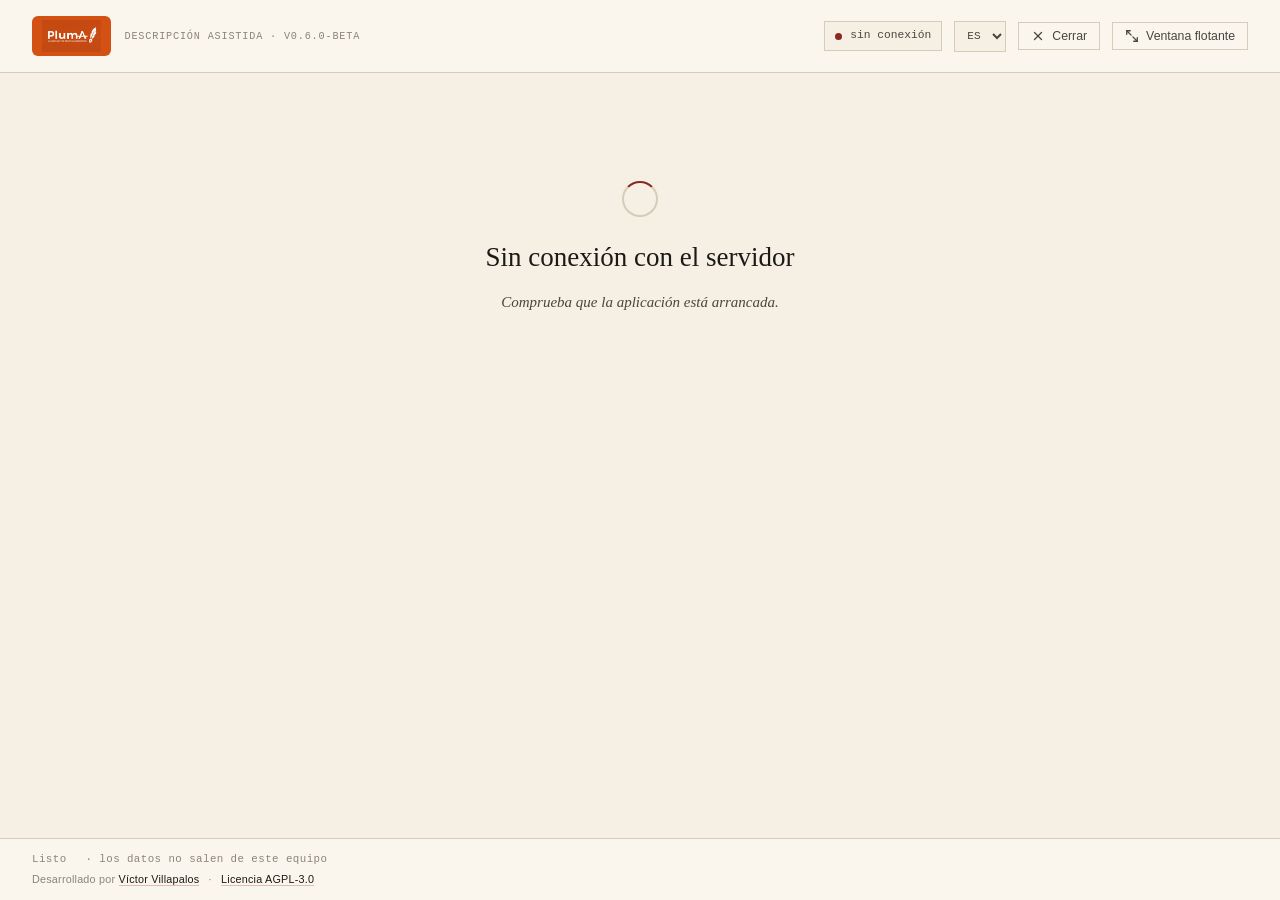
==== commit eb8b41cc: "v0.6.0-beta: separa configuración del modelo, detecta Ollama nativo, fixes de seguridad" ====
--- a/frontend/static/index.html
+++ b/frontend/static/index.html
@@ -24,7 +24,7 @@
     <img class="marca-logo" src="img/pluma-logo-header.png"
          alt="PlumA" width="auto" height="40">
     <div class="marca-texto">
-      <div class="marca-subtitulo" data-i18n="brand.subtitle">AI Assistant for Archival Description · v0.5.0-beta</div>
+      <div class="marca-subtitulo" data-i18n="brand.subtitle">AI Assistant for Archival Description · v0.6.0-beta</div>
     </div>
   </div>
 
@@ -49,7 +49,6 @@
       </svg>
       <span data-i18n="closeInterface.button">Cerrar</span>
     </button>
-
     <button class="boton-cabecera boton-apagar" id="boton-apagar" style="display:none" aria-hidden="true" disabled title="Apagar el servidor local" data-i18n-title="shutdown.title">
       <svg width="14" height="14" viewBox="0 0 16 16" fill="none" stroke="currentColor" stroke-width="1.5" stroke-linecap="round" stroke-linejoin="round">
         <path d="M8 2 L8 8"/>
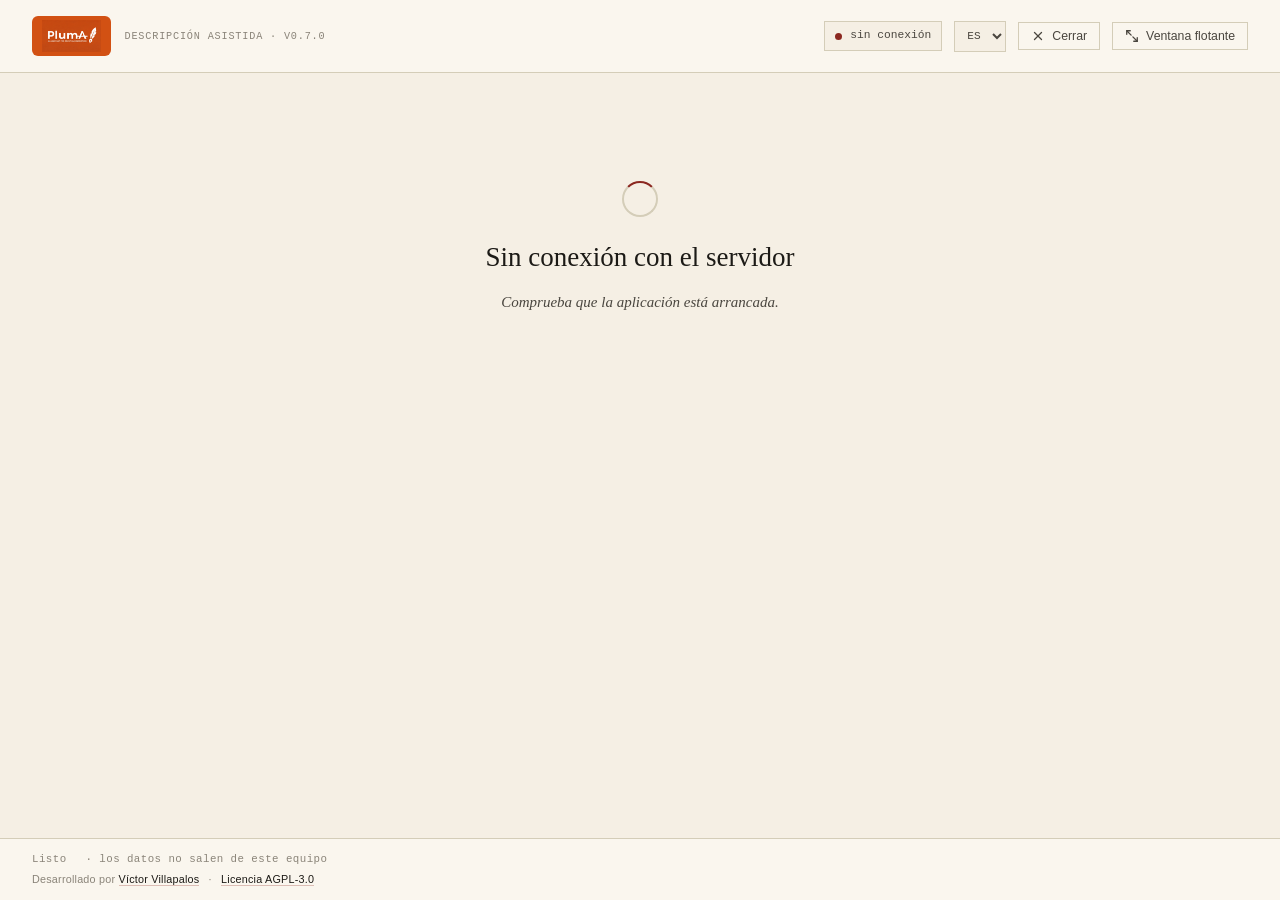
==== commit 6a73719e: "CC120" ====
--- a/frontend/static/index.html
+++ b/frontend/static/index.html
@@ -24,7 +24,7 @@
     <img class="marca-logo" src="img/pluma-logo-header.png"
          alt="PlumA" width="auto" height="40">
     <div class="marca-texto">
-      <div class="marca-subtitulo" data-i18n="brand.subtitle">AI Assistant for Archival Description · v0.6.0-beta</div>
+      <div class="marca-subtitulo" data-i18n="brand.subtitle">AI Assistant for Archival Description · v0.7.0</div>
     </div>
   </div>
 
@@ -102,7 +102,25 @@
       <div class="drop-secundario" data-i18n="drop.subtitle">o haga clic para seleccionarlo</div>
       <div class="drop-formatos">PDF · DOCX · TXT · JPG · PNG · TIFF</div>
     </div>
-    <input type="file" id="selector-fichero" style="display: none;" accept=".pdf,.docx,.txt,.jpg,.jpeg,.png,.tif,.tiff,.webp">
+    <input type="file" id="selector-fichero" style="display: none;" multiple accept=".pdf,.docx,.txt,.jpg,.jpeg,.png,.tif,.tiff,.webp">
+
+    <div class="modelo-previo">
+      <label class="bloque-control bloque-control-modelo" title="Modelo de Ollama usado para describir" data-i18n-title="model.title">
+        <span class="etiqueta-control" data-i18n="controls.model">Modelo</span>
+        <select class="selector-norma selector-modelo-ollama" aria-label="Modelo de Ollama" data-i18n-aria-label="model.title"></select>
+      </label>
+    </div>
+
+    <div class="cola-archivos" id="cola-archivos">
+      <div class="cola-archivos-cabecera">
+        <span class="cola-archivos-titulo" data-i18n="files.queueTitle">Archivos del documento</span>
+        <span class="cola-archivos-ayuda" data-i18n="files.queueHelp">Puede reordenarlos antes de procesar.</span>
+      </div>
+      <ol class="lista-archivos" id="lista-archivos"></ol>
+      <button class="boton boton-primario" id="boton-procesar-documento" disabled title="Procesar documento" data-i18n-title="files.processTitle">
+        <span data-i18n="files.processButton">Procesar documento</span>
+      </button>
+    </div>
 
     <div class="privacidad-nota">
       <svg width="12" height="12" viewBox="0 0 12 12" fill="none" stroke="currentColor" stroke-width="1.5" stroke-linecap="round" stroke-linejoin="round" aria-hidden="true">
@@ -160,6 +178,11 @@
         <select class="selector-norma" id="selector-norma"></select>
       </div>
 
+      <div class="bloque-control bloque-control-modelo" title="Modelo de Ollama usado para describir" data-i18n-title="model.title">
+        <span class="etiqueta-control" data-i18n="controls.model">Modelo</span>
+        <select class="selector-norma selector-modelo-ollama" aria-label="Modelo de Ollama" data-i18n-aria-label="model.title"></select>
+      </div>
+
       <div class="bloque-control">
         <span class="etiqueta-control" data-i18n="controls.mode">Modo</span>
         <div class="modos" id="selector-modo">
@@ -168,6 +191,11 @@
           <button class="modo" id="boton-personalizar" data-i18n="custom.button" title="Filtrar campos a mostrar y exportar" data-i18n-title="custom.title">Personalizar campos</button>
         </div>
       </div>
+
+      <label class="bloque-control bloque-control-checkbox" title="Activar una pasada previa de IA para identificar el tipo documental" data-i18n-title="controls.detectTypeTitle">
+        <input type="checkbox" id="check-extraer-tipo-documental">
+        <span class="etiqueta-control etiqueta-control-checkbox" data-i18n="controls.detectType">Extraer tipo documental</span>
+      </label>
 
       <div class="idioma-salida-nota idioma-salida-nota-sesion">
         <span data-i18n="outputLanguage.note">Idioma de salida: la descripción se generará en el idioma seleccionado en la interfaz.</span>
--- a/frontend/static/styles.css
+++ b/frontend/static/styles.css
@@ -263,6 +263,108 @@
   margin-top: 2px;
 }
 
+.modelo-previo {
+  margin: 20px auto 0;
+  display: flex;
+  justify-content: center;
+}
+
+.modelo-previo .bloque-control {
+  background: var(--papel-claro);
+  border: 1px solid var(--filete-suave);
+  padding: 10px 12px;
+}
+
+.cola-archivos {
+  margin: 20px auto 0;
+  max-width: 620px;
+  background: var(--papel-claro);
+  border: 1px solid var(--filete);
+  padding: 14px;
+}
+
+.cola-archivos-cabecera {
+  display: flex;
+  justify-content: space-between;
+  gap: 12px;
+  align-items: baseline;
+  margin-bottom: 10px;
+}
+
+.cola-archivos-titulo {
+  font-family: Georgia, 'Times New Roman', serif;
+  color: var(--tinta);
+}
+
+.cola-archivos-ayuda {
+  font-family: 'Consolas', 'Courier New', monospace;
+  font-size: 0.68rem;
+  color: var(--tinta-tenue);
+}
+
+.lista-archivos {
+  margin: 0 0 12px;
+  padding: 0;
+  list-style: none;
+  display: flex;
+  flex-direction: column;
+  gap: 8px;
+}
+
+.item-archivo {
+  display: grid;
+  grid-template-columns: auto minmax(0, 1fr) auto;
+  align-items: center;
+  gap: 10px;
+  padding: 8px 10px;
+  border: 1px solid var(--filete-suave);
+  background: #fffbf2;
+}
+
+.item-archivo-numero {
+  color: var(--tinta-tenue);
+  font-size: 0.72rem;
+}
+
+.item-archivo-datos { min-width: 0; }
+
+.item-archivo-nombre {
+  overflow: hidden;
+  text-overflow: ellipsis;
+  white-space: nowrap;
+  font-size: 0.88rem;
+}
+
+.item-archivo-meta {
+  color: var(--tinta-tenue);
+  font-size: 0.66rem;
+  margin-top: 2px;
+}
+
+.item-archivo-acciones {
+  display: flex;
+  gap: 4px;
+}
+
+.boton-mini {
+  min-width: 26px;
+  height: 26px;
+  border: 1px solid var(--filete);
+  background: var(--papel);
+  color: var(--tinta);
+  cursor: pointer;
+  font-size: 0.82rem;
+}
+
+.boton-mini:disabled {
+  opacity: 0.35;
+  cursor: not-allowed;
+}
+
+.boton-mini-peligro { color: var(--lacre); }
+
+.cola-archivos-vacia .lista-archivos { display: none; }
+
 .privacidad-nota {
   margin-top: 32px;
   font-family: 'Consolas', 'Courier New', monospace;
@@ -396,6 +498,22 @@
   min-width: 140px;
 }
 .selector-norma:focus { outline: none; border-color: var(--tinta); }
+
+.bloque-control-checkbox {
+  cursor: pointer;
+  user-select: none;
+}
+.bloque-control-checkbox input[type="checkbox"] {
+  width: 15px;
+  height: 15px;
+  accent-color: var(--tinta);
+  cursor: pointer;
+}
+.etiqueta-control-checkbox {
+  color: var(--tinta-media);
+  text-transform: none;
+  letter-spacing: 0.03em;
+}
 
 .modos {
   display: flex;
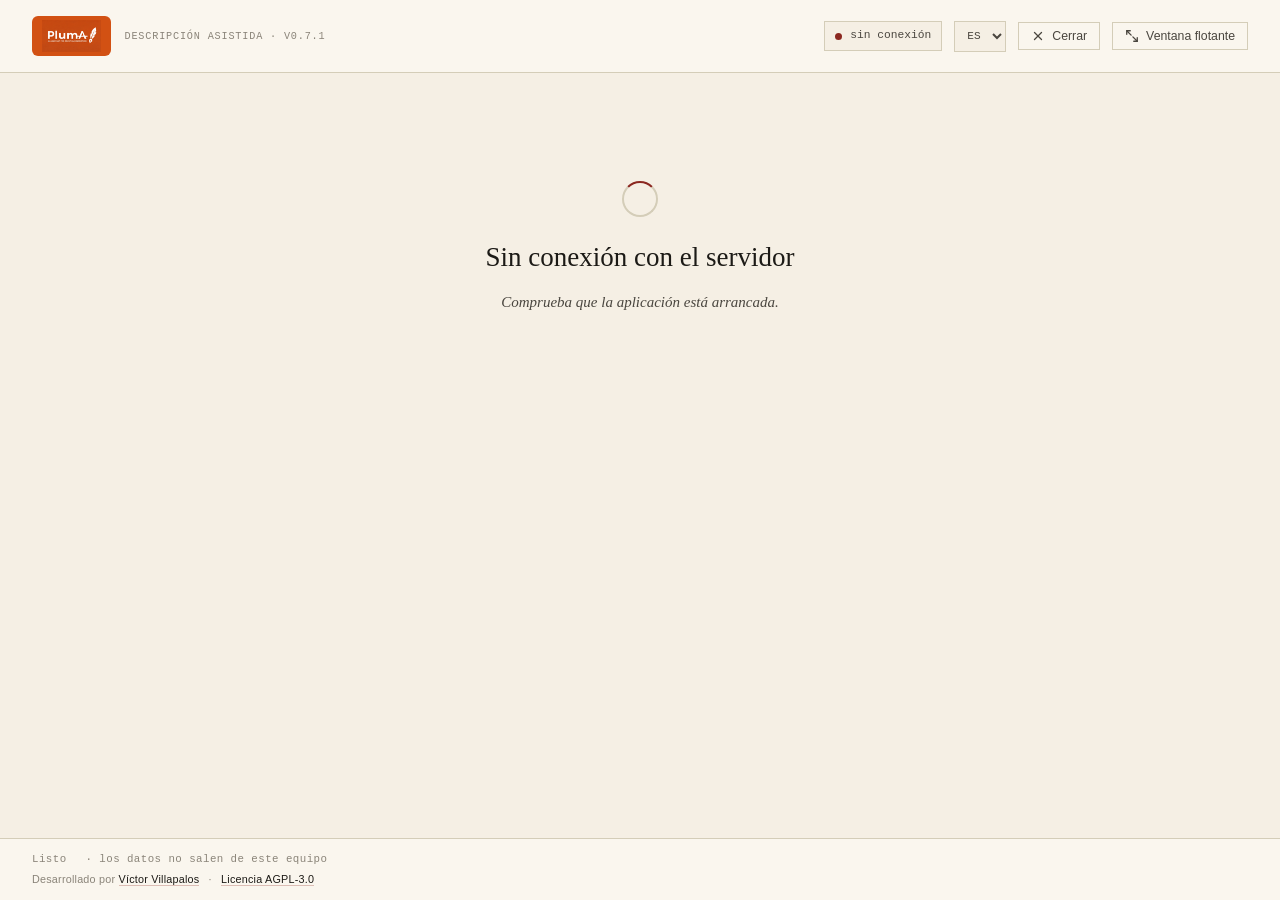
==== commit 45ed991f: "v7.1" ====
--- a/frontend/static/index.html
+++ b/frontend/static/index.html
@@ -24,7 +24,7 @@
     <img class="marca-logo" src="img/pluma-logo-header.png"
          alt="PlumA" width="auto" height="40">
     <div class="marca-texto">
-      <div class="marca-subtitulo" data-i18n="brand.subtitle">AI Assistant for Archival Description · v0.7.0</div>
+      <div class="marca-subtitulo" data-i18n="brand.subtitle">AI Assistant for Archival Description · v0.7.1</div>
     </div>
   </div>
 
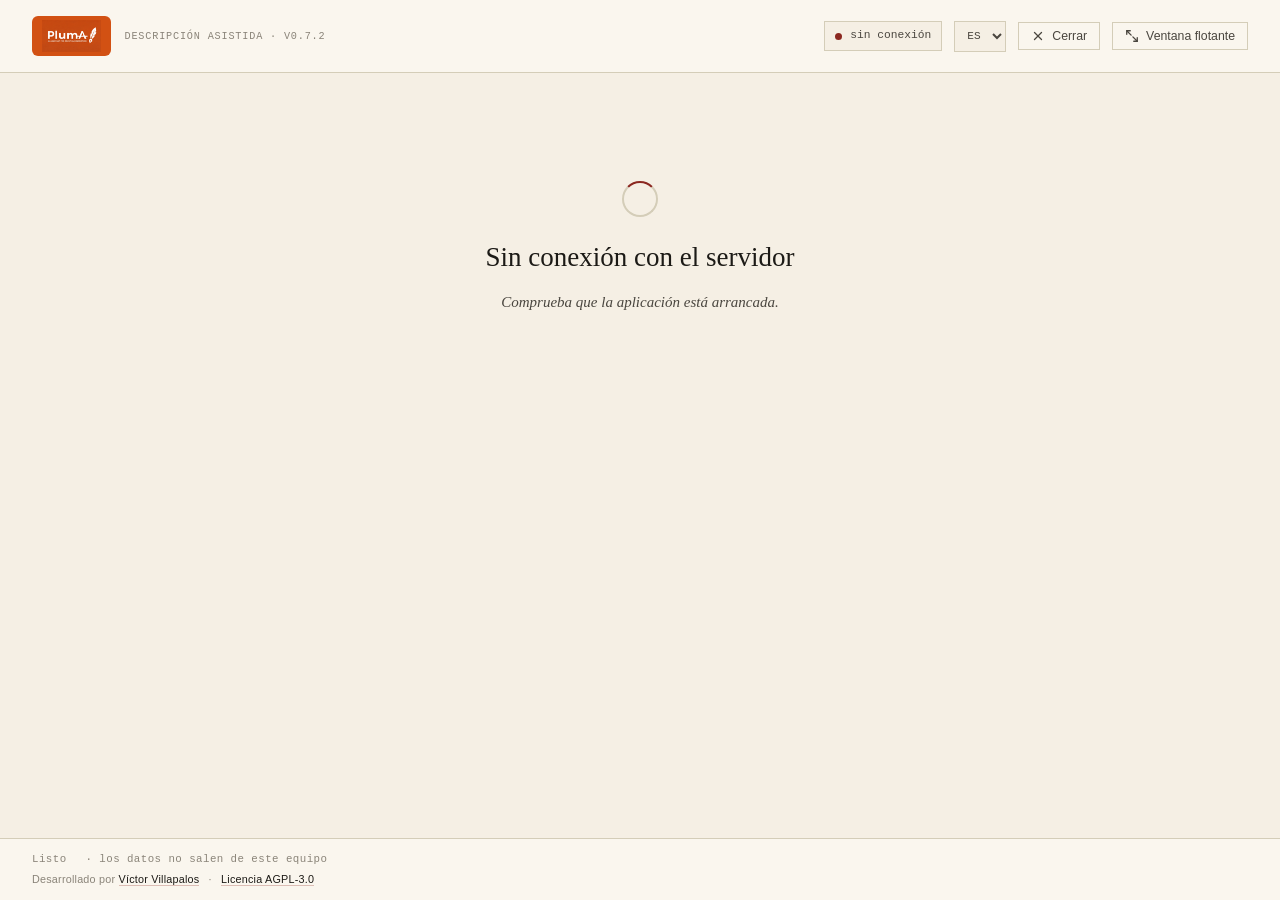
==== commit 857fe60a: "cc09266" ====
--- a/frontend/static/index.html
+++ b/frontend/static/index.html
@@ -24,7 +24,7 @@
     <img class="marca-logo" src="img/pluma-logo-header.png"
          alt="PlumA" width="auto" height="40">
     <div class="marca-texto">
-      <div class="marca-subtitulo" data-i18n="brand.subtitle">AI Assistant for Archival Description · v0.7.1</div>
+      <div class="marca-subtitulo" data-i18n="brand.subtitle">AI Assistant for Archival Description · v0.7.2</div>
     </div>
   </div>
 
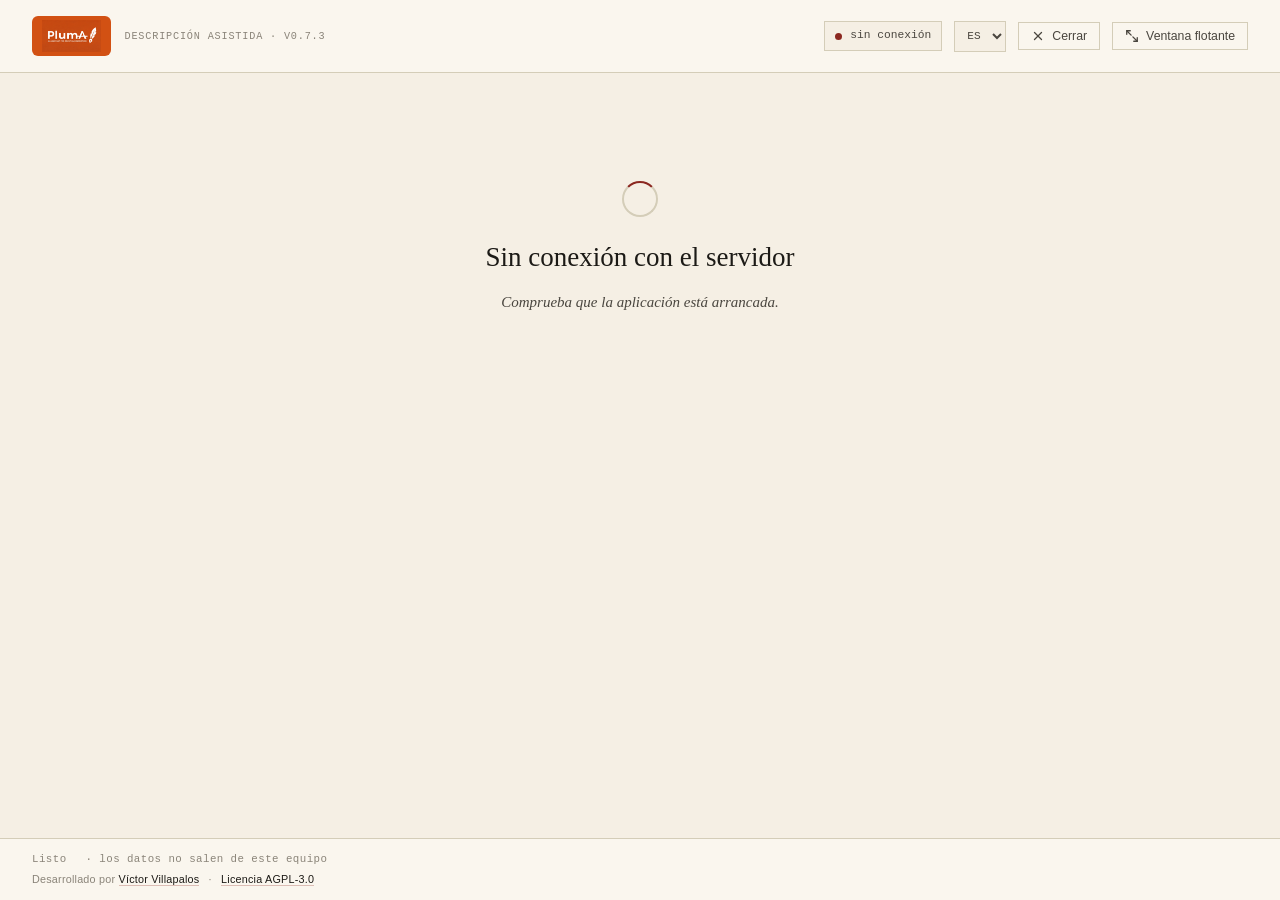
==== commit ec045e67: "Versión 0.7.3 Publica como 0.7.3 lo acumulado en "Sin publicar": Pillow 13, pypdf 6.21.2, certifi y " ====
--- a/frontend/static/index.html
+++ b/frontend/static/index.html
@@ -24,7 +24,7 @@
     <img class="marca-logo" src="img/pluma-logo-header.png"
          alt="PlumA" width="auto" height="40">
     <div class="marca-texto">
-      <div class="marca-subtitulo" data-i18n="brand.subtitle">AI Assistant for Archival Description · v0.7.2</div>
+      <div class="marca-subtitulo" data-i18n="brand.subtitle">AI Assistant for Archival Description · v0.7.3</div>
     </div>
   </div>
 
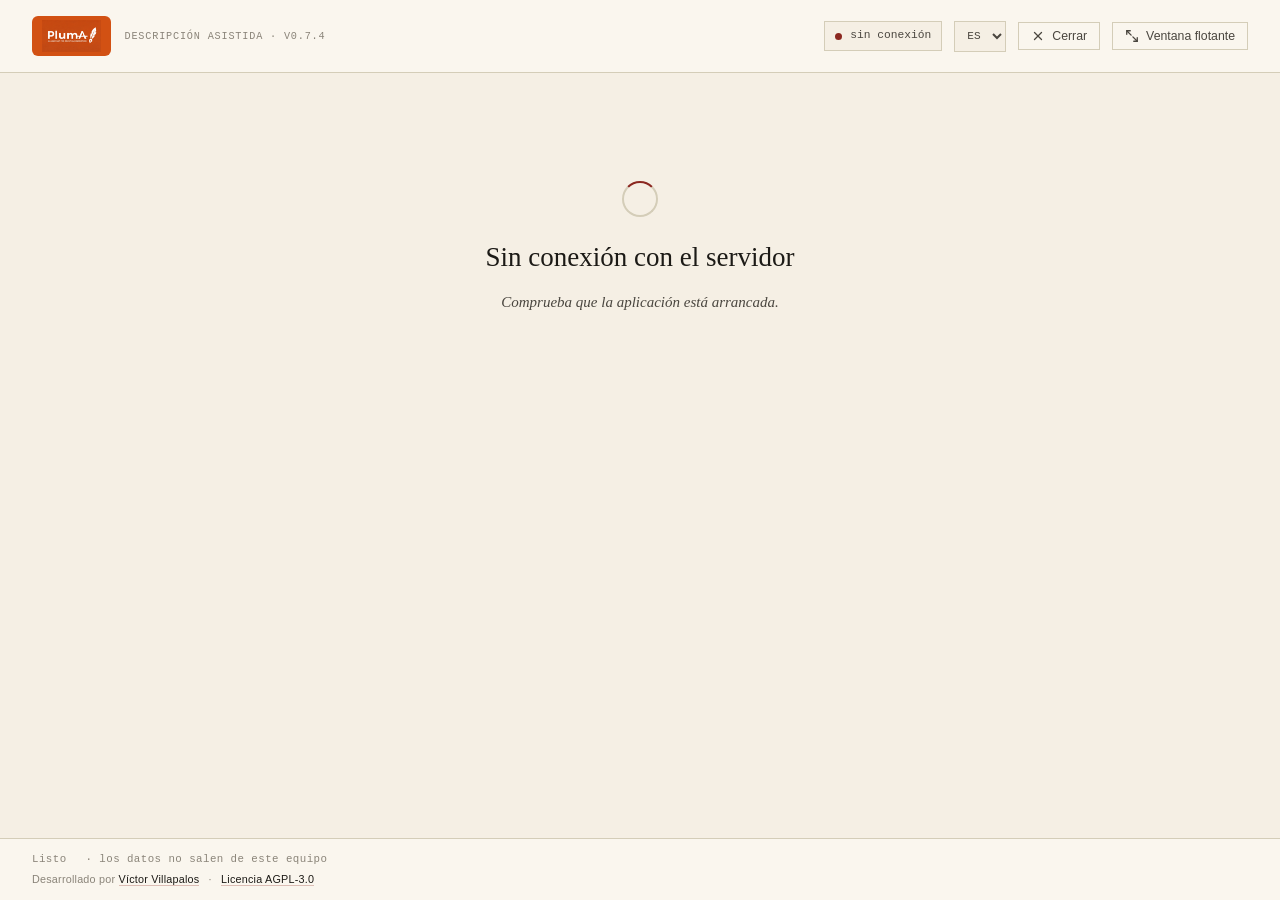
==== commit 9479fe28: "Corregir seguridad del motor local y distribución reproducible de PlumA 0.7.4" ====
--- a/frontend/static/index.html
+++ b/frontend/static/index.html
@@ -24,7 +24,7 @@
     <img class="marca-logo" src="img/pluma-logo-header.png"
          alt="PlumA" width="auto" height="40">
     <div class="marca-texto">
-      <div class="marca-subtitulo" data-i18n="brand.subtitle">AI Assistant for Archival Description · v0.7.3</div>
+      <div class="marca-subtitulo" data-i18n="brand.subtitle">AI Assistant for Archival Description · v0.7.4</div>
     </div>
   </div>
 
